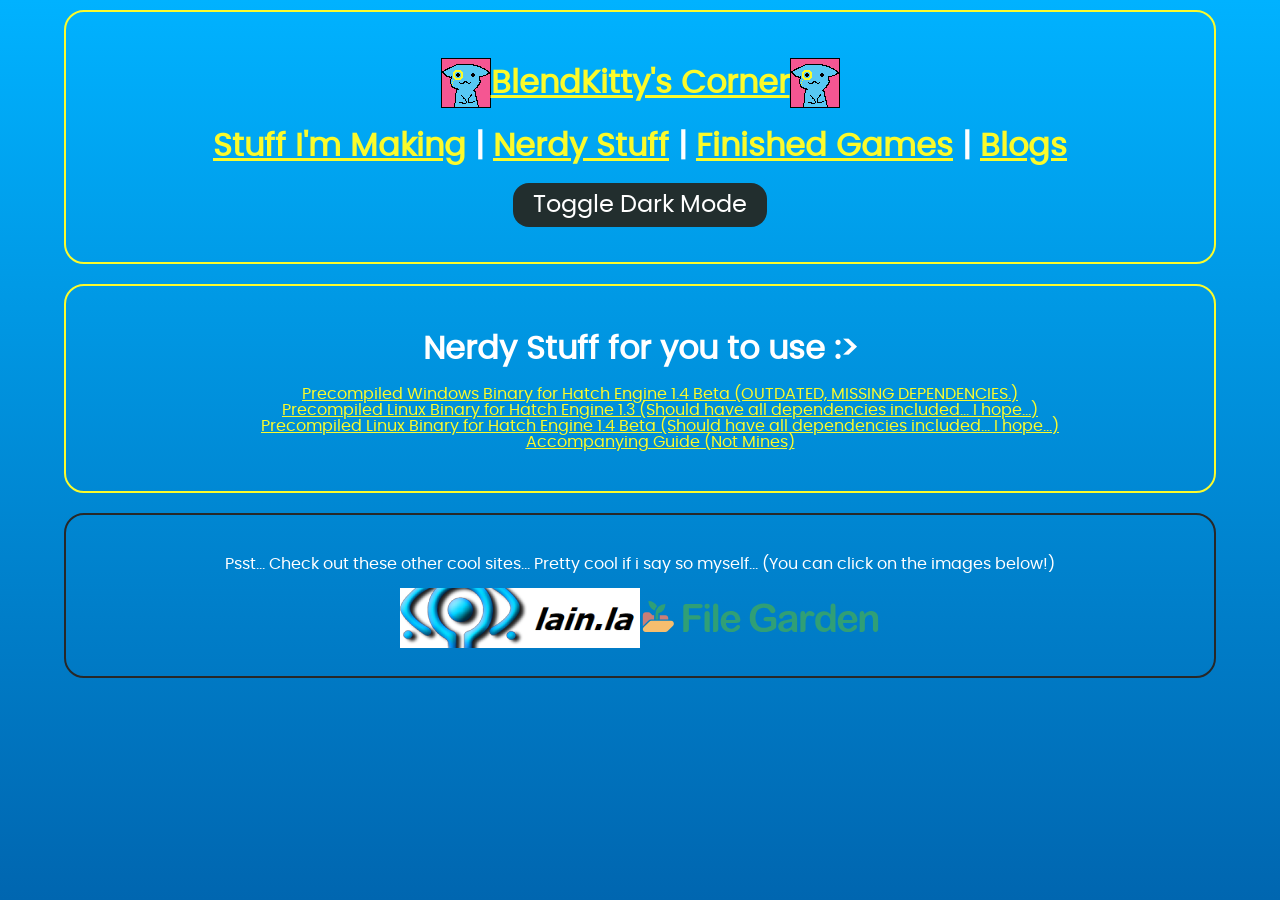
==== Website/nerdystuff.html @ 95ffaa38 "moved assets" ====
<!DOCTYPE html>
<html>
  <head>
    <meta charset="UTF-8">
    <meta name="viewport" content="width=device-width, initial-scale=1.0">
    <title>Blend's Nerdy Stuff</title>
    <!-- The style.css file allows you to change the look of your web pages.
         If you include the next line in all your web pages, they will all share the same look.
         This makes it easier to make new pages for your site. -->
    <link href="CSS/main.css" rel="stylesheet" type="text/css" media="all">
    <script src="Javascript/headersshoulderskneesandfooters.js" type="text/javascript" defer></script>
    <script src="Javascript/DarkMode.js" type="text/javascript" defer></script>
    <!-- <script src="Javascript/VFX/ClickCircle.js" type="text/javascript" defer></script> -->
  </head>
  
  <body>
    <div class="maincontent">
      <h1 style="text-align: center;">Nerdy Stuff for you to use :></h1>
        <ul>
          <li style="display: table; margin: 0 auto;"><a href="https://file.garden/Z1-RjZORyQGK_JKV/Neocities%20Stuff/Nerdy%20Downloads/HatchGameEngine-14-Beta.zip">Precompiled Windows Binary for Hatch Engine 1.4 Beta (OUTDATED, MISSING DEPENDENCIES.)</a></li>
          <li style="display: table; margin: 0 auto;"><a href="https://file.garden/Z1-RjZORyQGK_JKV/Neocities%20Stuff/Nerdy%20Downloads/HatchGameEngine-13-Precompiled-Linux.zip">Precompiled Linux Binary for Hatch Engine 1.3 (Should have all dependencies included... I hope...)</a></li>
          <li style="display: table; margin: 0 auto;"><a href="https://file.garden/Z1-RjZORyQGK_JKV/Neocities%20Stuff/Nerdy%20Downloads/HatchGameEngine-14-Beta-Precompiled-Linux.zip">Precompiled Linux Binary for Hatch Engine 1.4 Beta (Should have all dependencies included... I hope...)</a></li>
          <li style="display: table; margin: 0 auto;"><a href="https://hatchgameengine.github.io/docs">Accompanying Guide (Not Mines)</a></li>
        </ul>
    </div>
  
  </body>
</html>
---- Website/CSS/main.css ----
/* CSS is how you can add style to your website, such as colors, fonts, and positioning of your
   HTML content. To learn how to do something, just try searching Google for questions like
   "how to change link color." */
   
   
@import './VFX/ClickCircle.css';
@import './utility.css';

html {
  height: 100%;
  width: 100%;
  background: linear-gradient(#00B2FF, #0066B0) no-repeat fixed;
  background-size: auto 100vh;
  overflow-x: hidden;
  cursor: url("../Images/Cursors/cursor.png"), auto;
}

html.darkmode {
  background: linear-gradient(#39464b, #1b2024) no-repeat fixed;
}

html.darkmode body {
  color: white;
}

html.darkmode .maincontent {
  border-color: #326d85
}

html.darkmode .othercontent {
  border-color: #899230
}

body {
  margin: 0;
  min-height: 100vh;
  color: white;
  font-family: 'poppinsregular';
  position: relative;
  background: none;
  overflow-x: hidden;
  max-width: 90%;
  margin-right: auto;
  margin-left: auto;
}

a:hover {
  cursor: url("../Images/Cursors/cursor_hover.png"), url("../Images/Cursors/cursor.png"), pointer;
}

@font-face {
  font-family: 'poppinsregular';
  src: url(../Fonts/Poppins/poppins-regular-webfont.woff);
}
	
.maincontent {
  border-radius: 20px;
  padding: 25px;
  /* background-color: rgb(207 232 220); */
  border: 2px solid rgb(251, 251, 43);
  box-sizing: border-box;
  margin-top: 10px;
  margin-bottom: 20px;
}

.othercontent {
  border-radius: 20px;
  padding: 25px;
  /* background-color: rgb(207 232 220); */
  border: 2px solid rgb(40, 40, 40);
  box-sizing: border-box;
  margin-bottom: 20px;
}

.fullscreen-button {
  background-color: #461079;
  border: none;
	color: white;
	padding: 10px 20px;
	text-align: center;
	text-decoration: none;
	display: block;
	font-size: 24px;
	margin: 10px auto;
	cursor: pointer;
	border-radius: 16px;
  font-family: 'poppinsregular';
  cursor: url("../Images/Cursors/cursor_hover.png"), url("../Images/Cursors/cursor.png"), pointer;
}

.darkmode-button {
  background-color: #222e2e;
  border: none;
	color: white;
	padding: 10px 20px;
	text-align: center;
	text-decoration: none;
	display: block;
	font-size: 24px;
	margin: 10px auto;
	cursor: pointer;
	border-radius: 16px;
  font-family: 'poppinsregular';
  cursor: url("../Images/Cursors/cursor_hover.png"), url("../Images/Cursors/cursor.png"), pointer;
}
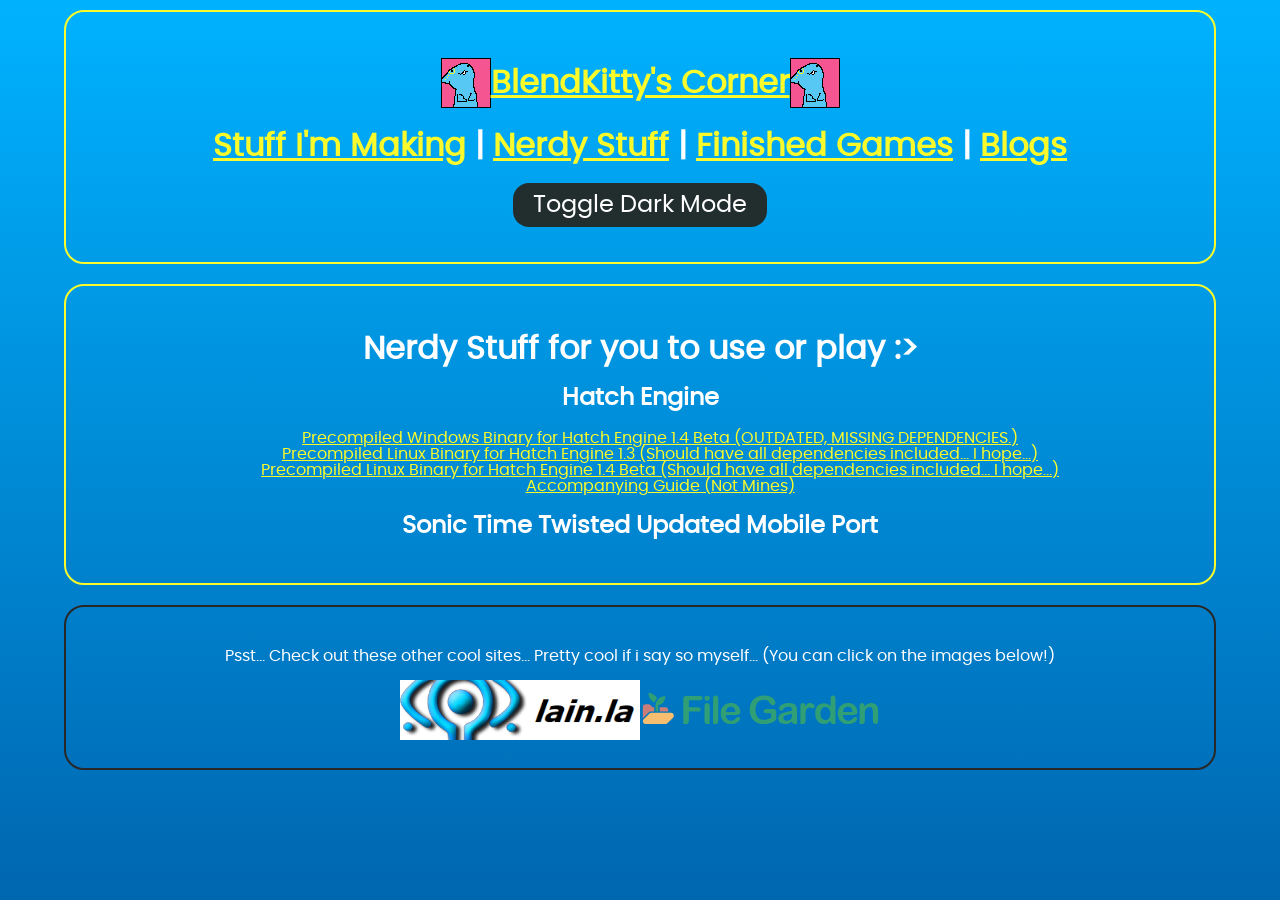
==== commit 75717502: "Update nerdystuff.html" ====
--- a/Website/nerdystuff.html
+++ b/Website/nerdystuff.html
@@ -15,13 +15,17 @@
   
   <body>
     <div class="maincontent">
-      <h1 style="text-align: center;">Nerdy Stuff for you to use :></h1>
-        <ul>
-          <li style="display: table; margin: 0 auto;"><a href="https://file.garden/Z1-RjZORyQGK_JKV/Neocities%20Stuff/Nerdy%20Downloads/HatchGameEngine-14-Beta.zip">Precompiled Windows Binary for Hatch Engine 1.4 Beta (OUTDATED, MISSING DEPENDENCIES.)</a></li>
-          <li style="display: table; margin: 0 auto;"><a href="https://file.garden/Z1-RjZORyQGK_JKV/Neocities%20Stuff/Nerdy%20Downloads/HatchGameEngine-13-Precompiled-Linux.zip">Precompiled Linux Binary for Hatch Engine 1.3 (Should have all dependencies included... I hope...)</a></li>
-          <li style="display: table; margin: 0 auto;"><a href="https://file.garden/Z1-RjZORyQGK_JKV/Neocities%20Stuff/Nerdy%20Downloads/HatchGameEngine-14-Beta-Precompiled-Linux.zip">Precompiled Linux Binary for Hatch Engine 1.4 Beta (Should have all dependencies included... I hope...)</a></li>
-          <li style="display: table; margin: 0 auto;"><a href="https://hatchgameengine.github.io/docs">Accompanying Guide (Not Mines)</a></li>
-        </ul>
+		<h1 style="text-align: center;">Nerdy Stuff for you to use or play :></h1>
+		
+		<h2 style="text-align: center;">Hatch Engine</h2>
+		<ul>
+			<li style="display: table; margin: 0 auto;"><a href="https://file.garden/Z1-RjZORyQGK_JKV/Neocities%20Stuff/Nerdy%20Downloads/HatchGameEngine-14-Beta.zip">Precompiled Windows Binary for Hatch Engine 1.4 Beta (OUTDATED, MISSING DEPENDENCIES.)</a></li>
+			<li style="display: table; margin: 0 auto;"><a href="https://file.garden/Z1-RjZORyQGK_JKV/Neocities%20Stuff/Nerdy%20Downloads/HatchGameEngine-13-Precompiled-Linux.zip">Precompiled Linux Binary for Hatch Engine 1.3 (Should have all dependencies included... I hope...)</a></li>
+			<li style="display: table; margin: 0 auto;"><a href="https://file.garden/Z1-RjZORyQGK_JKV/Neocities%20Stuff/Nerdy%20Downloads/HatchGameEngine-14-Beta-Precompiled-Linux.zip">Precompiled Linux Binary for Hatch Engine 1.4 Beta (Should have all dependencies included... I hope...)</a></li>
+			<li style="display: table; margin: 0 auto;"><a href="https://hatchgameengine.github.io/docs">Accompanying Guide (Not Mines)</a></li>
+		</ul>
+		
+		<h2 style="text-align: center;">Sonic Time Twisted Updated Mobile Port</h2>
     </div>
   
   </body>
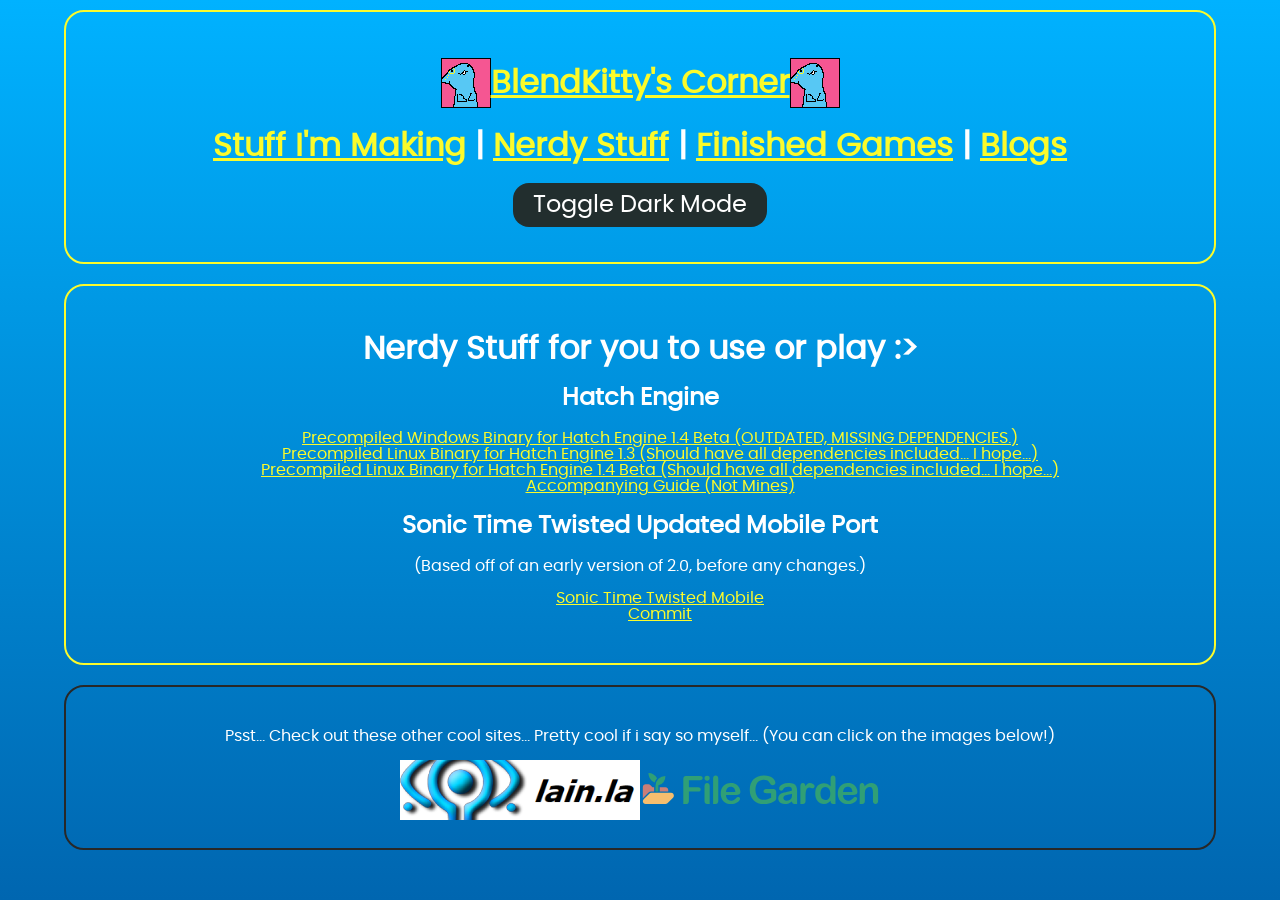
==== commit 78ec4fae: "Update nerdystuff.html" ====
--- a/Website/nerdystuff.html
+++ b/Website/nerdystuff.html
@@ -26,6 +26,13 @@
 		</ul>
 		
 		<h2 style="text-align: center;">Sonic Time Twisted Updated Mobile Port</h2>
+		<p style="text-align: center;">(Based off of an early version of 2.0, before any changes.)</p>
+		<ul>
+			<li style="display: table; margin: 0 auto;"><a href="https://drive.proton.me/urls/AA6RWRMHCR#05h0GRm9mGbx">Sonic Time Twisted Mobile</a></li>
+			<li style="display: table; margin: 0 auto;"><a href="https://github.com/overbound/SonicTimeTwisted2.0/tree/e7b088106abb87368265c07c0c8a15be363d4f51">Commit</a></li>
+		</ul>
+    </div>
+		</ul>
     </div>
   
   </body>
